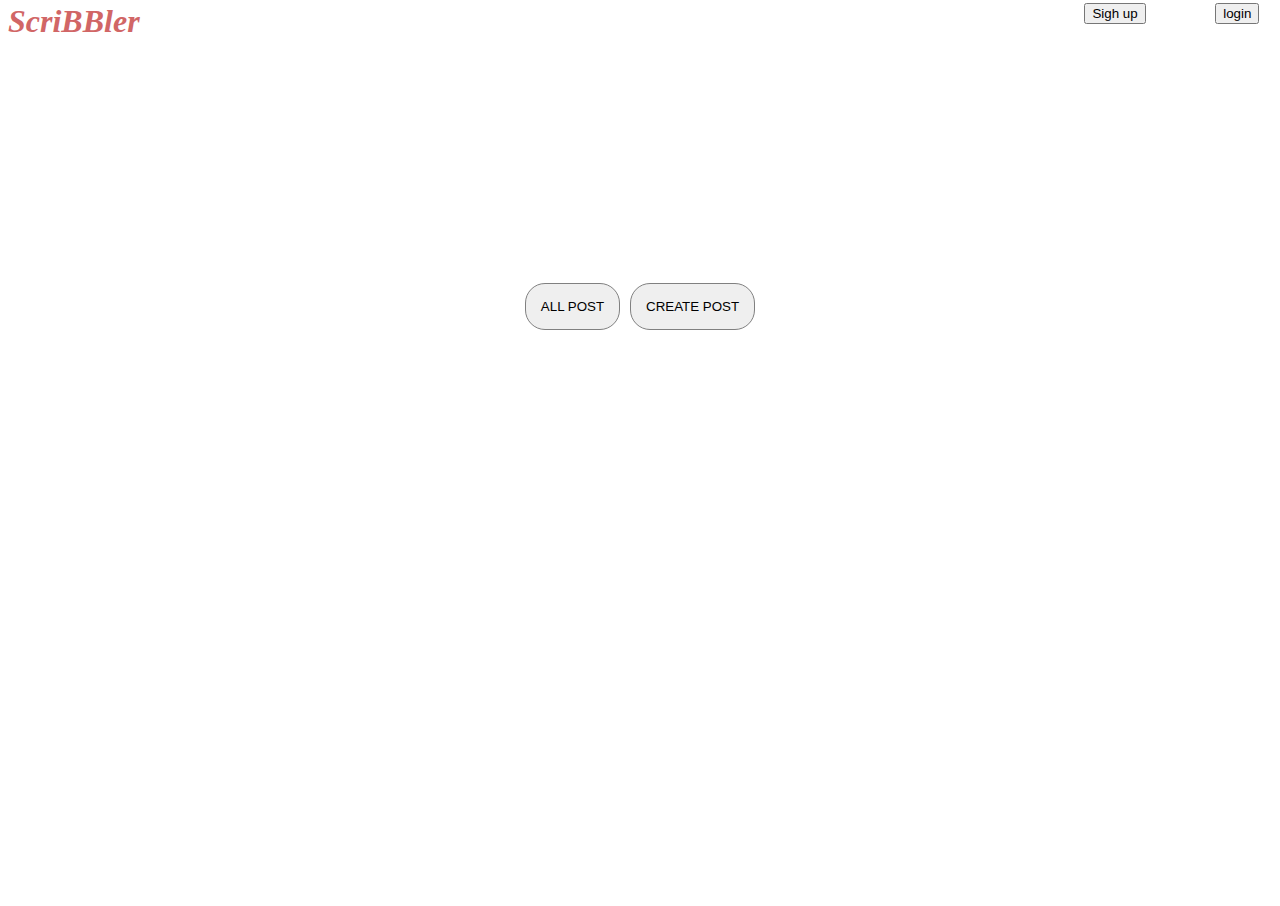
==== html/index.html @ b263dba8 "Add files via upload" ====
<!DOCTYPE html>
<html lang="en">
<head>
    <meta charset="UTF-8">
    <meta http-equiv="X-UA-Compatible" content="IE=edge">
    <meta name="viewport" content="width=device-width, initial-scale=1.0">
    <title>My Blog</title>
    <link rel="stylesheet" href="../css/index.css">
    <link rel="stylesheet" href="../css/header.css">
    
</head>
<body>
    <div class="container">
        
        <header>
            <div class="header"> <h1 id="heading" >ScriBBler</h1>
                <p class="pele">Explore, Imagine, Create</p>
                <button id="signbutton" class="box" onclick='popup(id,"sbox","close")'>Sigh up</button>
                <button id="loginbutton" onclick='login()'>login</button></div>
        </header>
        <div id='sbox'>
            <form action="">
                <h4>Get Started
                    _____________________
                </h4><span class="close">&times;</span>
                <label for="fullname" >Full name</label>
                <input type="text" autofocus id='fullname'  placeholder="Enter full name">
                <label for="email">Email</label>
                <input type="email" id='email' placeholder="Enter Email">
                <label for="password">Enter you password</label>
                <input type="password" id='password' placeholder="Enter Your Password">
                <label for="conform">Conform Your Password</label>
                <input type="password" id='conform' placeholder="Confrim Your Password">
                <button>Sigh UP</button>
               
            </form>             
            </div>
            <div id="sbox2"><form id="login"action="">
                <h4>Welcome Back!
                    ______________________
                </h4><span class="close2">&times;</span>
                <label for="emaill">Email</label>
                <input type="email" id='emaill' placeholder="Enter-Email">
                <label for="passwordl">Enter you password</label>
                <input type="password" id='passwordl' placeholder="Enter Your Password">
                <button>Sigh UP</button>
            </form>    </div>
            <div id="add">
               <a href="bloglist.html" ><button onclick="display()">ALL POST </button></a>
                <button id="button3" onclick='addpost()'>CREATE POST</button>
            </div>
            <div id=sbox3>
                <form action=""id="addpost">
                    <h4>Pen you Post</h4>
                </h4><span class="close3">&times;</span>
                    <label for="title">Title</label>
                    <input type="text" autofocus placeholder="Title" id="title">
                    <label for="text-area">Content:</label>
                    <textarea name="" id="text-area" cols="60" rows="10" placeholder="Content..."></textarea>
                    <button onclick="sub()">Submit</button>
            </form>
            
            </div>
            
    </div>


    <script src="../javascript/index.js"></script>
    <script src="../javascript/bloglist.js"></script>
</body>

</html>
---- css/index.css ----
.container {
  height: 100vh;
  background-image: url(https://media.istockphoto.com/photos/blue-abstract-background-or-texture-picture-id1138395421?k=6&m=1138395421&s=612x612&w=0&h=bJ1SRWujCgg3QWzkGPgaRiArNYohPl7-Wc4p_Fa_cyA=);
  background-size: cover;
  margin-top: -10px;
}

#add {
  margin-top: 100px;
  display: flex;
  flex-direction: row;
  justify-content: center;
  align-content: center;
}
#add button {
  margin: 5px;
  padding: 15px;
  border: 1px solid grey;
  border-radius: 20px;
  cursor: pointer;
}
label {
  color: white;
  display: block;
}
.pele {
  font-size: small;
  font-style: italic;
  color: white;
}

#sbox,
#sbox2,
#sbox3 {
  display: none; /* Hidden by default */
  position: fixed; /* Stay in place */
  z-index: 1; /* Sit on top */
  padding-top: 50px; /* Location of the box */
  left: 0;
  top: 0;
  width: 100%; /* Full width */
  height: 100%; /* Full height */
  overflow: auto; /* Enable scroll if needed */
  background-color: rgb(0, 0, 0); /* Fallback color */
  background-color: rgba(0, 0, 0, 0.4);
}

form {
  margin: 10px;
  margin-left: 327px;
  margin-bottom: 30px;
  z-index: 1;
  width: 180px;
  height: 270px;
  background-color: tomato;
  padding: 10px;
}
#sbox3 form {
  margin: -36px;
  margin-left: 207px;
  margin-bottom: 2px;
  z-index: 1;
  width: 480px;
  height: 290px;
  background-color: rgb(112, 208, 224);
  padding: 20px;
}
#sbox2 button {
  margin-left: 45px;
  width: 90px;
  border-radius: 20px;
  background-color: lightgreen;
}
#sbox3 button {
  width: 80px;
  margin-left: 190px;
  padding: 5px;
  cursor: pointer;
}
#login {
  margin: 10px;
  margin-left: 327px;
  margin-bottom: 30px;
  z-index: 1;
  width: 180px;
  height: 190px;
  background-color: rgb(217, 163, 241);
  padding: 10px;
}

form input {
  border-radius: 20px;
  outline: none;
  border: 1px solid rgb(48, 48, 48);
  padding: 3px;
  background-color: rgb(248, 248, 248);
}

form label {
  margin-top: 10px;
}
form h4 {
  margin-top: 1px;
  margin-bottom: 3px;
  margin-left: 15px;
  display: inline;
}
form button {
  margin-top: 8px;
  width: 180px;
  background-color: lightgreen;
}
.close,
.close2,
.close3 {
  color: black;
  float: right;
  font-size: 18px;
  font-weight: bold;
  cursor: pointer;
}
#addpost h4 {
  display: flex;
  justify-content: center;
  align-items: center;
}
@media screen and (min-width: 1500px) {
  #signbutton {
    position: absolute;
    right: 8%;
    top: 5px;
  }
  #login {
    margin: 154px;
    margin-left: 662px;
    margin-bottom: 30px;
    z-index: 1;
    width: 180px;
    height: 190px;
    background-color: rgb(217, 163, 241);
    padding: 10px;
  }
  #sbox3 form {
    margin: 113px;
    margin-left: 410px;
    margin-bottom: 2px;
    z-index: 1;
    width: 679px;
    height: 341px;
    background-color: rgb(112, 208, 224);
    padding: 20px;
  }
  #add button {
    margin: 5px;
    padding: 15px;
    border: 1px solid grey;
    border-radius: 20px;
    cursor: pointer;
    margin-top: 50px;
  }
  textarea {
    columns: 70;
  }
}
---- css/header.css ----
.header {
  position: relative;
  height: 20vh;
}
#signbutton {
  position: absolute;
  right: 10%;
  top: 5px;
}
#loginbutton {
  position: absolute;
  right: 1%;
  top: 5px;
}
.header h1 {
  color: rgb(209, 102, 102);
  position: absolute;
  left: 0;
  top: 0px;
  margin-top: 5px;
  font-style: italic;
}
.header p {
  color: white;
  position: absolute;
  left: 0;
  top: 40px;
  margin-top: 5px;
  font-size: small;
  font-style: italic;
}
.box:nth-of-type(0) {
  align-self: flex-end;
}
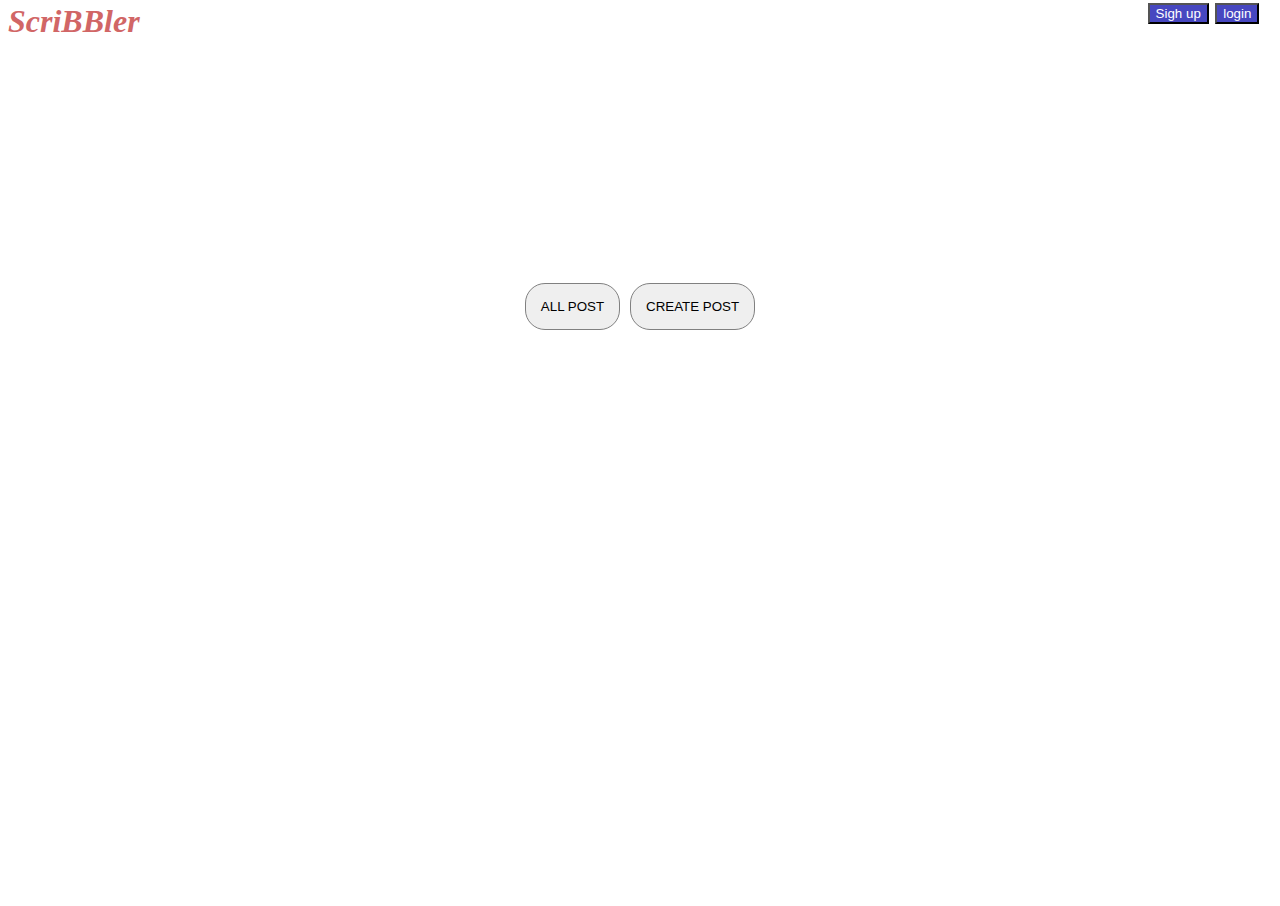
==== commit dee6dd6a: "Update index.html" ====
--- a/html/index.html
+++ b/html/index.html
@@ -21,7 +21,7 @@
         <div id='sbox'>
             <form action="">
                 <h4>Get Started
-                    _____________________
+                    _______________________________
                 </h4><span class="close">&times;</span>
                 <label for="fullname" >Full name</label>
                 <input type="text" autofocus id='fullname'  placeholder="Enter full name">
@@ -37,12 +37,13 @@
             </div>
             <div id="sbox2"><form id="login"action="">
                 <h4>Welcome Back!
-                    ______________________
+                    _______________________________________
                 </h4><span class="close2">&times;</span>
                 <label for="emaill">Email</label>
                 <input type="email" id='emaill' placeholder="Enter-Email">
                 <label for="passwordl">Enter you password</label>
                 <input type="password" id='passwordl' placeholder="Enter Your Password">
+                <p>Not a menber?<span>Sighup</span></p>
                 <button>Sigh UP</button>
             </form>    </div>
             <div id="add">
@@ -69,4 +70,4 @@
     <script src="../javascript/bloglist.js"></script>
 </body>
 
-</html>+</html>
--- a/css/index.css
+++ b/css/index.css
@@ -52,7 +52,7 @@
   z-index: 1;
   width: 180px;
   height: 270px;
-  background-color: tomato;
+  background-color: white;
   padding: 10px;
 }
 #sbox3 form {
@@ -84,25 +84,28 @@
   z-index: 1;
   width: 180px;
   height: 190px;
-  background-color: rgb(217, 163, 241);
+  background-color: white;
   padding: 10px;
 }
 
 form input {
-  border-radius: 20px;
-  outline: none;
-  border: 1px solid rgb(48, 48, 48);
+  border-radius: 5px;
+  text-decoration: none;
+  height: 10px;
   padding: 3px;
+  border: 0.2px solid lightgrey;
   background-color: rgb(248, 248, 248);
+  width: 250px;
 }
 
 form label {
   margin-top: 10px;
+  color: black;
 }
 form h4 {
   margin-top: 1px;
   margin-bottom: 3px;
-  margin-left: 15px;
+  margin-left: 40px;
   display: inline;
 }
 form button {
@@ -130,14 +133,77 @@
     right: 8%;
     top: 5px;
   }
+  #sbox2 button {
+    margin-left: 3px;
+    width: 251px;
+    border-radius: 5px;
+    background-color: lightgreen;
+    margin-top: 10px;
+  }
+  #login p {
+    margin-left: 44px;
+  }
+  #login span {
+    color: rgb(63, 63, 216);
+    margin-left: 5px;
+  }
+  form {
+    margin: 100px;
+    margin-left: 43%;
+    margin-bottom: 30px;
+    z-index: 1;
+    width: 269px;
+    height: 365px;
+    background-color: rgb(247, 241, 240);
+    padding: 10px;
+  }
+  #sbox3 button {
+    width: 80px;
+    margin-left: 259px;
+    padding: 5px;
+    cursor: pointer;
+  }
+  form input {
+    border-radius: 5px;
+    text-decoration: none;
+    border: 0.2px thick lightgrey;
+    height: 27px;
+    padding: 3px;
+    background-color: rgb(248, 248, 248);
+    width: 250px;
+  }
+  label {
+    font-size: medium;
+    color: white;
+    display: block;
+  }
+  #addpost h4 {
+    display: flex;
+    justify-content: center;
+    align-items: center;
+    font-size: x-large;
+  }
+  form button {
+    margin-top: 37px;
+    width: 253px;
+    background-color: lightgreen;
+  }
+  form h4 {
+    font-size: medium;
+    margin-top: 1px;
+    margin-bottom: 3px;
+    margin-left: 70px;
+    display: inline;
+    color: black;
+  }
   #login {
     margin: 154px;
     margin-left: 662px;
     margin-bottom: 30px;
     z-index: 1;
-    width: 180px;
-    height: 190px;
-    background-color: rgb(217, 163, 241);
+    width: 262px;
+    height: 278px;
+    background-color: white;
     padding: 10px;
   }
   #sbox3 form {
@@ -158,7 +224,17 @@
     cursor: pointer;
     margin-top: 50px;
   }
-  textarea {
-    columns: 70;
-  }
-}
+
+  #text-area {
+    width: 600px;
+  }
+  .close,
+  .close2,
+  .close3 {
+    color: black;
+    float: right;
+    font-size: 37px;
+    font-weight: bold;
+    cursor: pointer;
+  }
+}
--- a/css/header.css
+++ b/css/header.css
@@ -4,14 +4,19 @@
 }
 #signbutton {
   position: absolute;
-  right: 10%;
+  right: 5%;
   top: 5px;
+  background-color: rgb(71, 71, 192);
+  color: white;
 }
 #loginbutton {
   position: absolute;
   right: 1%;
   top: 5px;
+  background-color: rgb(71, 71, 192);
+  color: white;
 }
+
 .header h1 {
   color: rgb(209, 102, 102);
   position: absolute;
